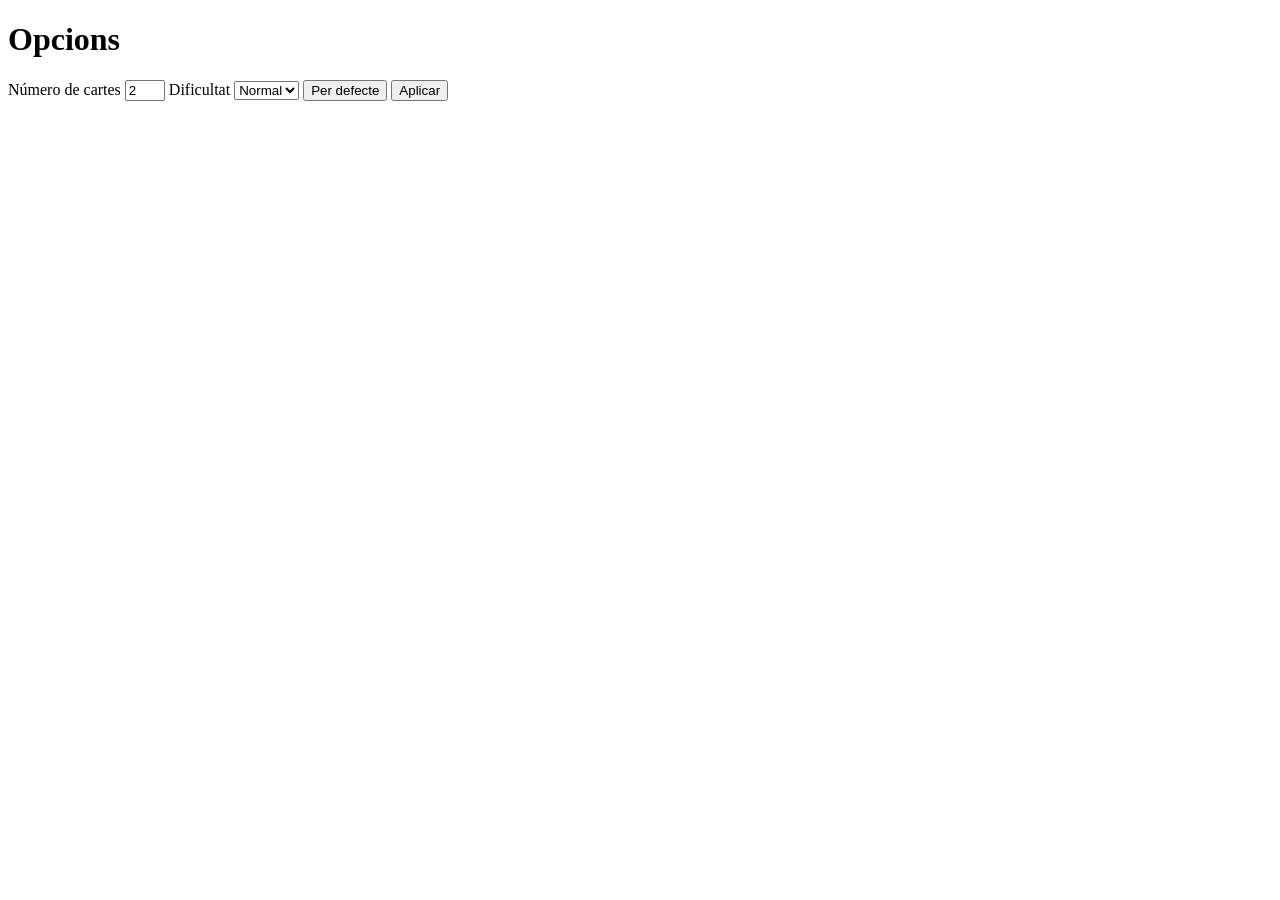
==== html/options.html @ 57003a05 "ISSUE #7 tancada correctament." ====
<!DOCTYPE html> 
<html>
	<head>
        <script src="../js/options.js" type="module"></script>
		<title> Memory - Opcions </title>
	</head>
	<body>
		<h1>Opcions</h1>
        <label for="pairs">Número de cartes</label>
        <input type="number" id="pairs" value="2" min="2" max="6">
        <label for="dif">Dificultat</label>
        <select id="dif">
            <option value="easy">Baixa</option>
            <option value="normal" selected>Normal</option>
            <option value="hard">Alta</option>
        </select>
        <button id="default">Per defecte</button>
        <button id="apply">Aplicar</button>
	</body>
</html>
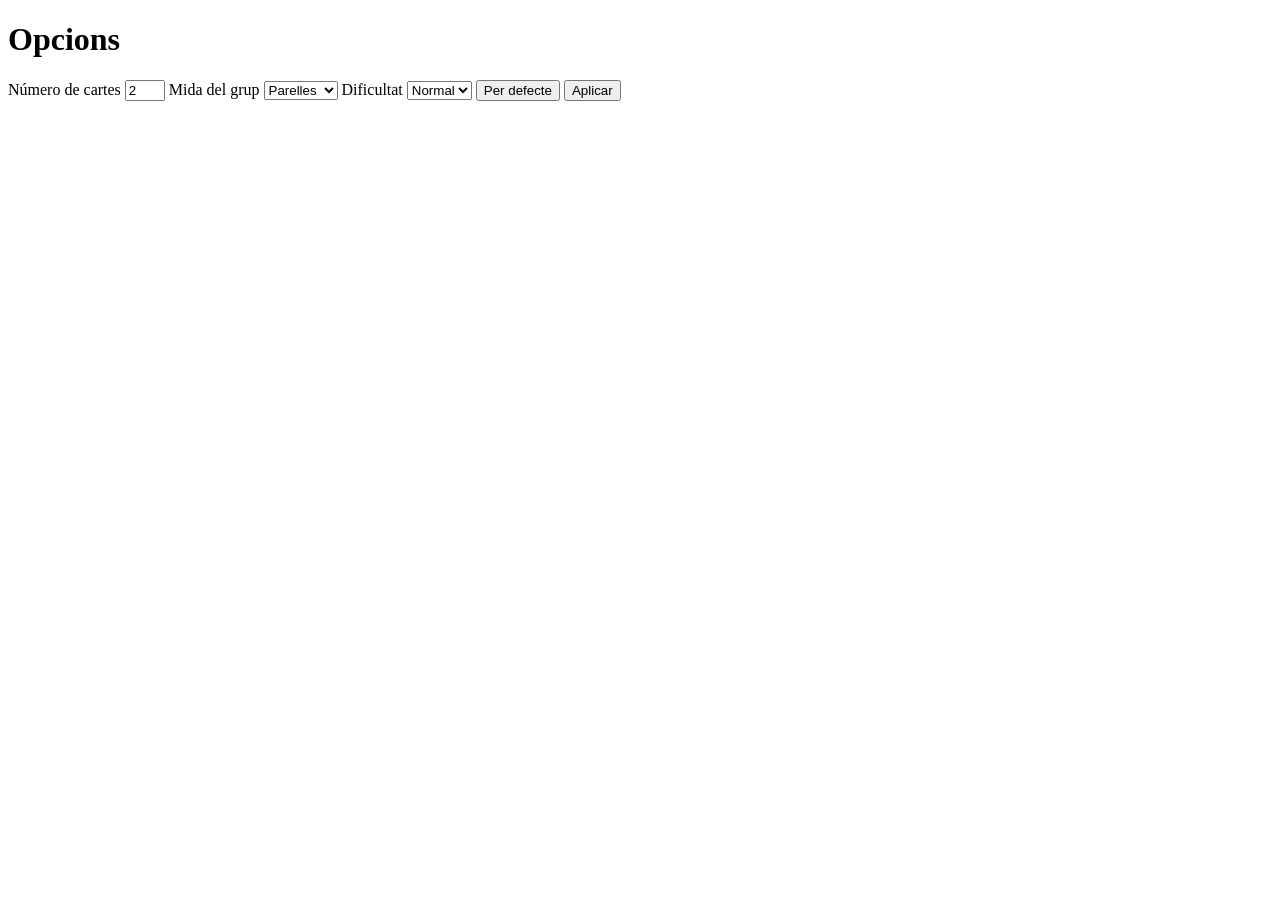
==== commit 4405dec8: "ISSUE #15 tancada - Options - Treball individual" ====
--- a/html/options.html
+++ b/html/options.html
@@ -8,6 +8,12 @@
 		<h1>Opcions</h1>
         <label for="pairs">Número de cartes</label>
         <input type="number" id="pairs" value="2" min="2" max="6">
+		<label for="groupSize">Mida del grup</label>
+        <select id="groupSize">
+            <option value="2" selected>Parelles</option>
+            <option value="3">Trios</option>
+            <option value="4">Quartets</option>
+        </select>
         <label for="dif">Dificultat</label>
         <select id="dif">
             <option value="easy">Baixa</option>
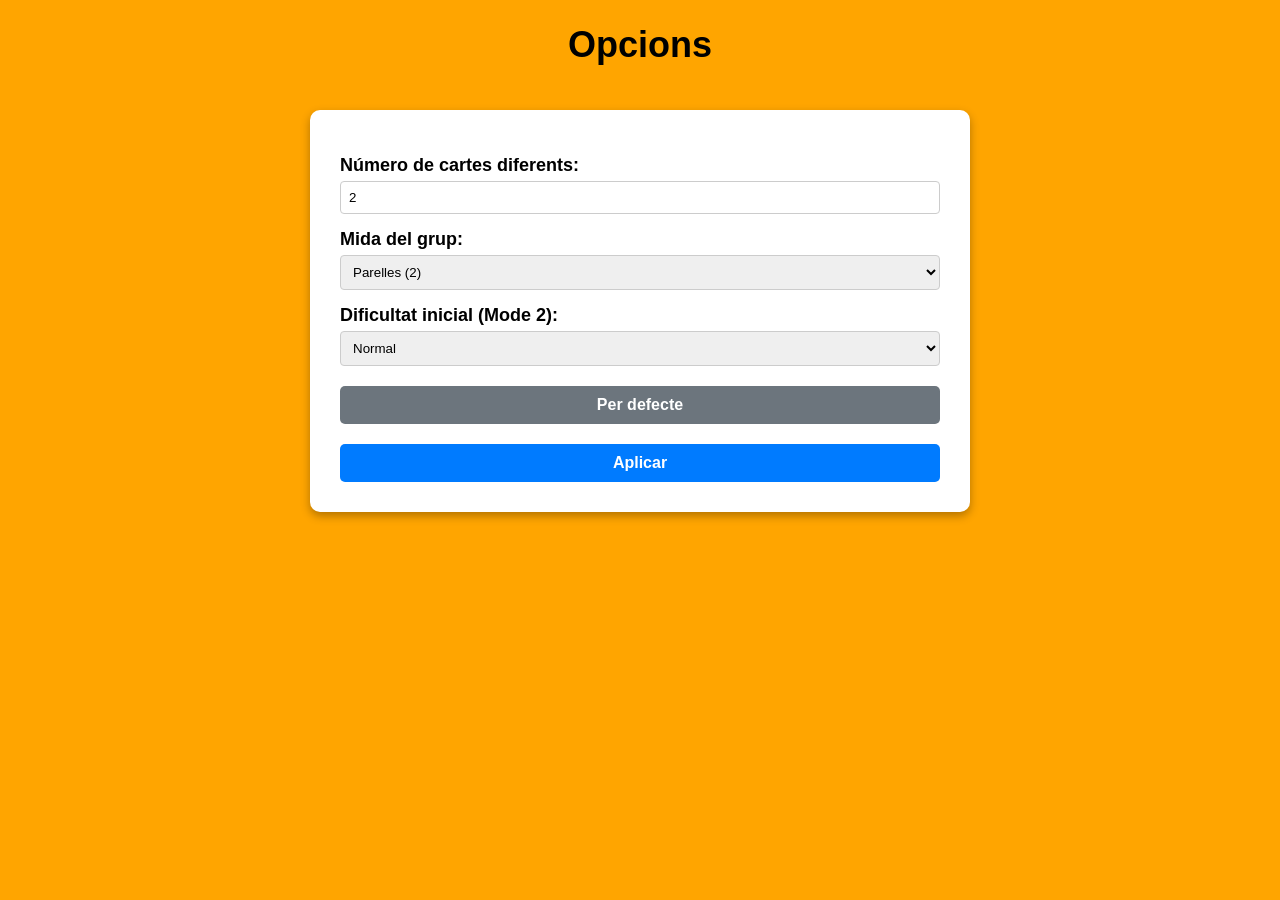
==== commit fcf4aeab: "ISSUE #16 tencada - Acabar joc - Treball individual" ====
--- a/html/options.html
+++ b/html/options.html
@@ -1,26 +1,33 @@
 <!DOCTYPE html> 
 <html>
 	<head>
-        <script src="../js/options.js" type="module"></script>
-		<title> Memory - Opcions </title>
+        <meta charset="UTF-8">
+		<title>Memory - Opcions</title>
+		<link rel="stylesheet" href="../styles/main.css">
+		<script src="../js/options.js" type="module"></script>
 	</head>
 	<body>
 		<h1>Opcions</h1>
-        <label for="pairs">Número de cartes</label>
-        <input type="number" id="pairs" value="2" min="2" max="6">
-		<label for="groupSize">Mida del grup</label>
-        <select id="groupSize">
-            <option value="2" selected>Parelles</option>
-            <option value="3">Trios</option>
-            <option value="4">Quartets</option>
-        </select>
-        <label for="dif">Dificultat</label>
-        <select id="dif">
-            <option value="easy">Baixa</option>
-            <option value="normal" selected>Normal</option>
-            <option value="hard">Alta</option>
-        </select>
-        <button id="default">Per defecte</button>
-        <button id="apply">Aplicar</button>
+        <div class="contingidor-opcions">
+			<label for="grups">Número de cartes diferents:</label>
+			<input type="number" id="grups" value="2" min="2" max="6">
+			
+			<label for="mida">Mida del grup:</label>
+			<select id="mida">
+				<option value="2" selected>Parelles (2)</option>
+				<option value="3">Trios (3)</option>
+				<option value="4">Quartets (4)</option>
+			</select>
+
+			<label for="dificultat">Dificultat inicial (Mode 2):</label>
+			<select id="dificultat">
+				<option value="facil">Fàcil</option>
+				<option value="normal" selected>Normal</option>
+				<option value="dificil">Difícil</option>
+			</select>
+
+			<button id="defecte">Per defecte</button>
+			<button id="aplicar">Aplicar</button>
+		</div>
 	</body>
 </html>
--- a/styles/main.css
+++ b/styles/main.css
@@ -0,0 +1,145 @@
+body {
+    font-family: 'Brush Script MT', sans-serif;
+    background-color: orange;
+    font-size: 18px;
+    margin: 0;
+    padding: 0;
+    display: flex;
+    flex-direction: column;
+    align-items: center;
+    min-height: 100vh;
+}
+
+#title, .center{
+	display: block;
+	margin-left: auto;
+	margin-right: auto;
+}
+
+button.center{
+	font-family: 'Segoe UI', sans-serif;
+	padding: 10px 20px;
+	background-color: purple;
+	color:white;
+	cursor: pointer;
+	font-size: 18px;
+	border-radius: 4px;
+	width: 6rem;
+	height: 3rem;
+	margin-top: 1rem;
+}
+
+button:hover {
+	background-color: blue;
+	font-family: 'Brush Script MT', sans-serif;
+}
+
+#title{
+	color:blue;
+	text-align: center;
+	font-size: 90px;
+	
+}
+
+#title:hover {
+	color:red;
+}
+
+#game {
+    display: flex;
+    flex-wrap: wrap;
+    justify-content: center;
+    gap: 15px;
+    width: 100%;
+    max-width: 1000px;
+    margin: 30px auto;
+    padding: 20px;
+    box-sizing: border-box;
+}
+
+#game img {
+    width: 100px;
+    height: 140px;
+    border-radius: 8px;
+    cursor: pointer;
+    border: 5px solid black;
+    object-fit: cover;
+}
+
+.contingidor-opcions, .contingidor-ranking {
+    background-color: white;
+    padding: 30px;
+    border-radius: 10px;
+    box-shadow: 0px 4px 10px rgba(0, 0, 0, 0.3);
+    text-align: left;
+    margin-top: 20px;
+    width: 80%;
+    max-width: 600px;
+    font-family: Arial, sans-serif; 
+}
+
+.contingidor-opcions label {
+    display: block;
+    font-weight: bold;
+    margin-top: 15px;
+    margin-bottom: 5px;
+}
+
+.contingidor-opcions input, .contingidor-opcions select {
+    width: 100%;
+    padding: 8px;
+    box-sizing: border-box;
+    border: 1px solid #ccc;
+    border-radius: 4px;
+}
+
+.contingidor-opcions button {
+    width: 100%;
+    padding: 10px;
+    margin-top: 20px;
+    cursor: pointer;
+    border: none;
+    border-radius: 5px;
+    font-weight: bold;
+    font-size: 16px;
+}
+
+#defecte { background-color: #6c757d; color: white; }
+#aplicar { background-color: #007bff; color: white; }
+#defecte:hover { background-color: #5a6268; }
+#aplicar:hover { background-color: #0056b3; }
+
+.contingidor-ranking table {
+    width: 100%;
+    border-collapse: collapse;
+    margin-top: 10px;
+    text-align: left;
+}
+
+.contingidor-ranking th, .contingidor-ranking td {
+    border: 1px solid #ddd;
+    padding: 12px;
+}
+
+.contingidor-ranking th {
+    background-color: #4CAF50;
+    color: white;
+    font-weight: bold;
+}
+
+.contingidor-ranking tr:nth-child(even) { background-color: #f9f9f9; }
+.contingidor-ranking tr:hover { background-color: #f1f1f1; }
+
+#tornarMenu {
+    margin-top: 25px;
+    padding: 10px 20px;
+    background-color: #333;
+    color: white;
+    border: none;
+    border-radius: 5px;
+    cursor: pointer;
+    font-size: 16px;
+    font-family: Arial, sans-serif;
+}
+
+#tornarMenu:hover { background-color: #555; }
